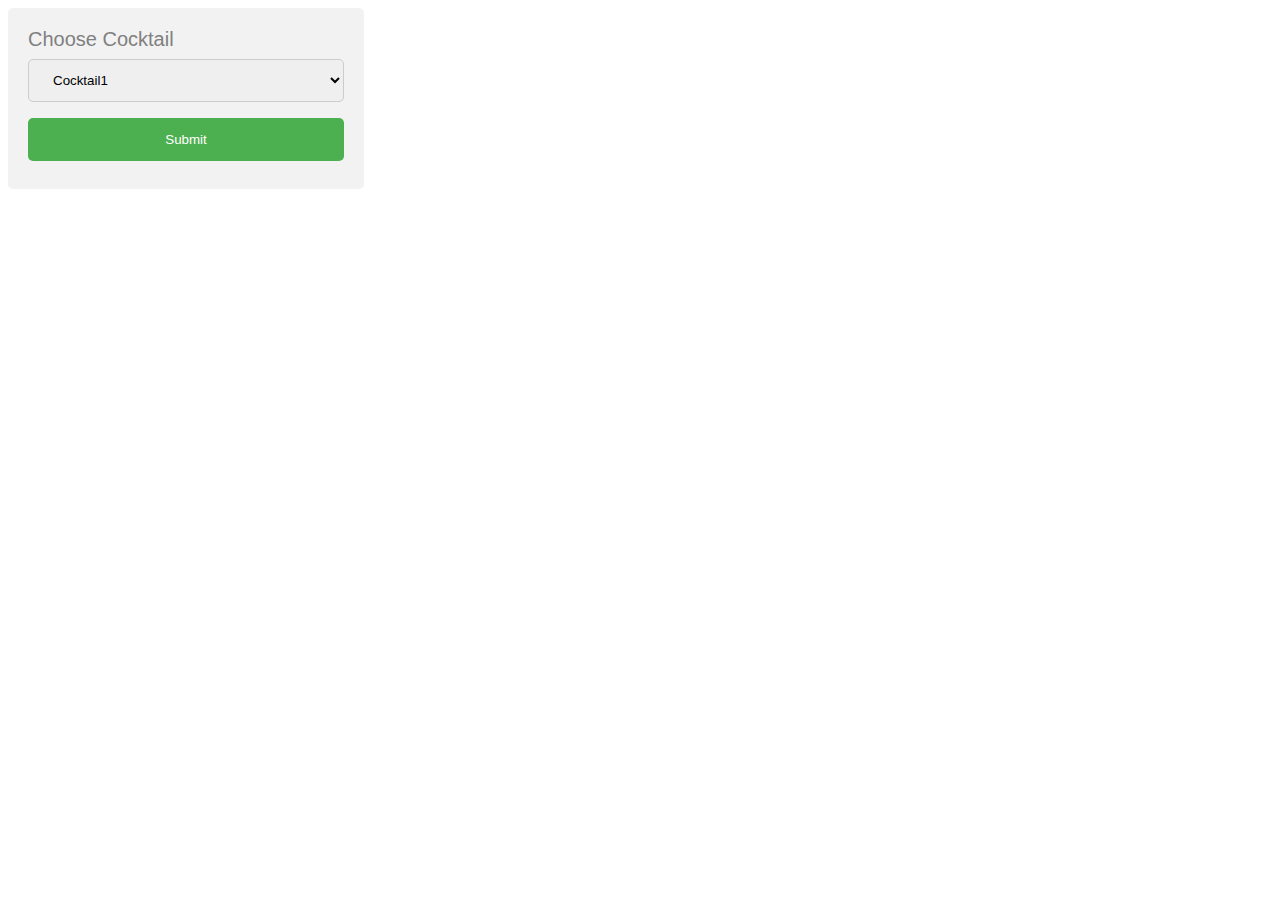
==== index.html @ c120dc1d "Merge branch 'LUA' of https://github.com/tilaktilak/Inebriator into LUA" ====
<!DOCTYPE html>
<html>
    <head>
        <meta charset="utf-8" />
        <link rel="stylesheet" href="style.css" />
        <title>Premiers tests du CSS</title>
    </head>

<body>
    <div>
      <form action="/action_page.php">
        <h>Choose Cocktail</h>
        <select id="country" name="country">
          <option value="australia">Cocktail1</option>
          <option value="canada">Cocktail2</option>
          <option value="usa">Cocktail3</option>
        </select>
        <input type="submit" value="Submit">
      </form>
    </div>
</body>
    
</html>
---- style.css ----
input[type=text], select {
    width: 100%;
    padding: 12px 20px;
    margin: 8px 0;
    display: inline-block;
    border: 1px solid #ccc;
    border-radius: 5px;
    box-sizing: border-box;
}
input[type=range] {
    width: 100%;
    padding: 20px 20px;
    background-color: #4CAF50;
    border: none;
    box-sizing: border-box;
    border-radius: 10px;
    cursor: pointer;
    margin: auto;
}

input[type=submit] {
    width: 100%;
    background-color: #4CAF50;
    color: white;
    padding: 14px 20px;
    margin: 8px 0;
    border: none;
    border-radius: 5px;
    cursor: pointer;
}



input[type=submit]:hover {
    background-color: #45a049;
}

div {
    width: 25%;
    border-radius: 5px;
    background-color: #f2f2f2;
    padding: 20px;
    font-family: Arial, Sans-serif;
    font-size: 20px;
}

h {
    font-family: Arial, Sans-serif;
    font-size: 20px;
    color: gray;
}
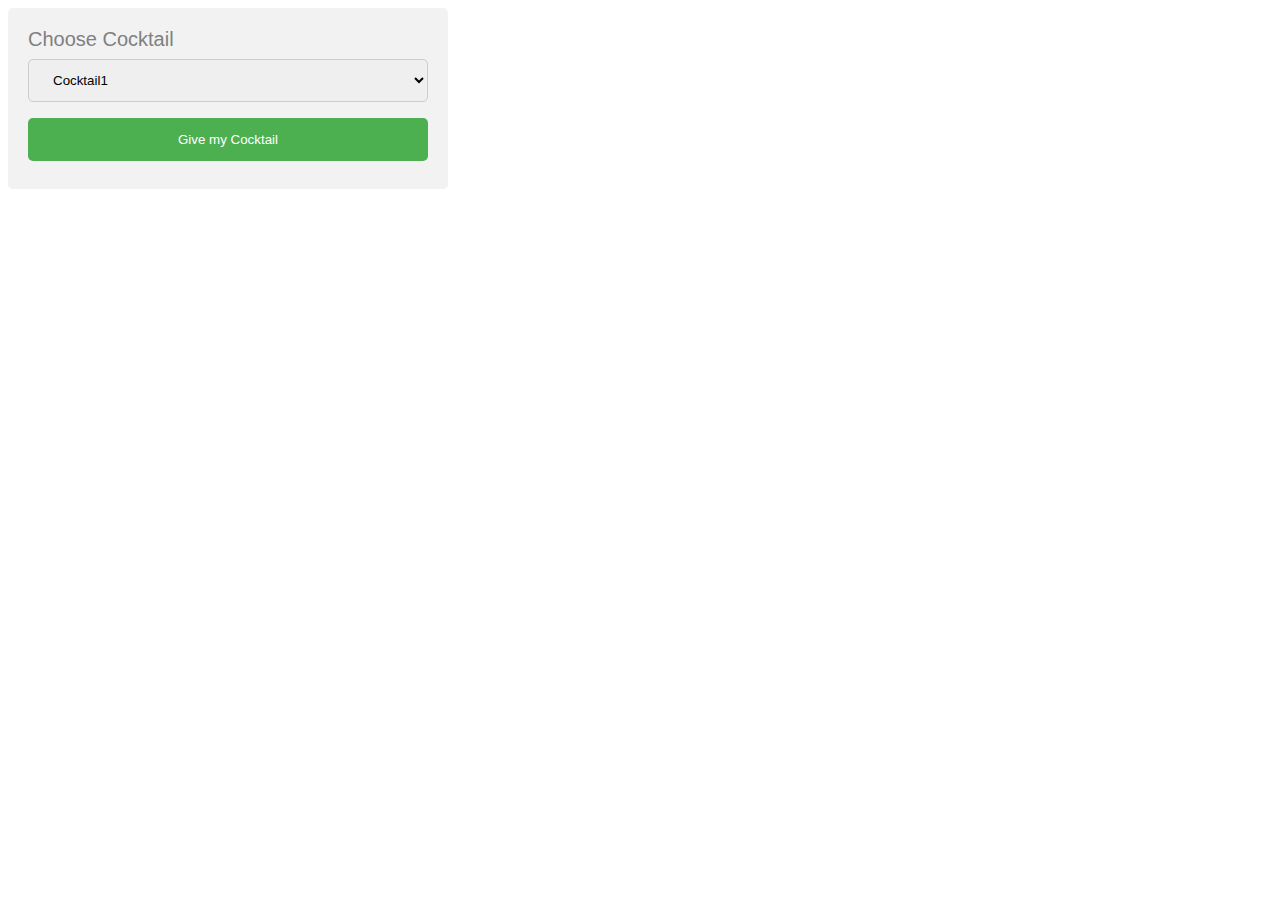
==== commit 2b701a3f: "Correct width responsivness" ====
--- a/index.html
+++ b/index.html
@@ -1,21 +1,76 @@
 <!DOCTYPE html>
+
+<meta name="viewport" content="width=device-width, initial-scale=1.0">
+
 <html>
     <head>
         <meta charset="utf-8" />
-        <link rel="stylesheet" href="style.css" />
-        <title>Premiers tests du CSS</title>
+        <style>
+           input[type=text], select {
+                width: 100%;
+                padding: 12px 20px;
+                margin: 8px 0;
+                display: inline-block;
+                border: 1px solid #ccc;
+                border-radius: 5px;
+                box-sizing: border-box;
+            }
+            input[type=range] {
+                width: 100%;
+                padding: 20px 20px;
+                background-color: #4CAF50;
+                border: none;
+                box-sizing: border-box;
+                border-radius: 10px;
+                cursor: pointer;
+                margin: auto;
+            }
+
+            input[type=submit] {
+                width: 100%;
+                background-color: #4CAF50;
+                color: white;
+                padding: 14px 20px;
+                margin: 8px 0;
+                border: none;
+                border-radius: 5px;
+                cursor: pointer;
+            }
+            input[type=submit]:hover {
+                background-color: #45a049;
+            }
+
+            div {
+                width: auto;
+                max-width: 400px;
+                border-radius: 5px;
+                background-color: #f2f2f2;
+                padding: 20px;
+                font-family: Arial, Sans-serif;
+                font-size: 20px;
+            }
+
+            h {
+                font-family: Arial, Sans-serif;
+                font-size: 20px;
+                color: gray;
+            }
+        </style>
+       
+
+
     </head>
 
 <body>
     <div>
-      <form action="/action_page.php">
+      <form>
         <h>Choose Cocktail</h>
-        <select id="country" name="country">
-          <option value="australia">Cocktail1</option>
-          <option value="canada">Cocktail2</option>
-          <option value="usa">Cocktail3</option>
+        <select id="cocktail" name="cocktail">
+          <option value="cocktail1">Cocktail1</option>
+          <option value="cocktail2">Cocktail2</option>
+          <option value="cocktail3">Cocktail3</option>
         </select>
-        <input type="submit" value="Submit">
+        <input type="submit" value="Give my Cocktail">
       </form>
     </div>
 </body>
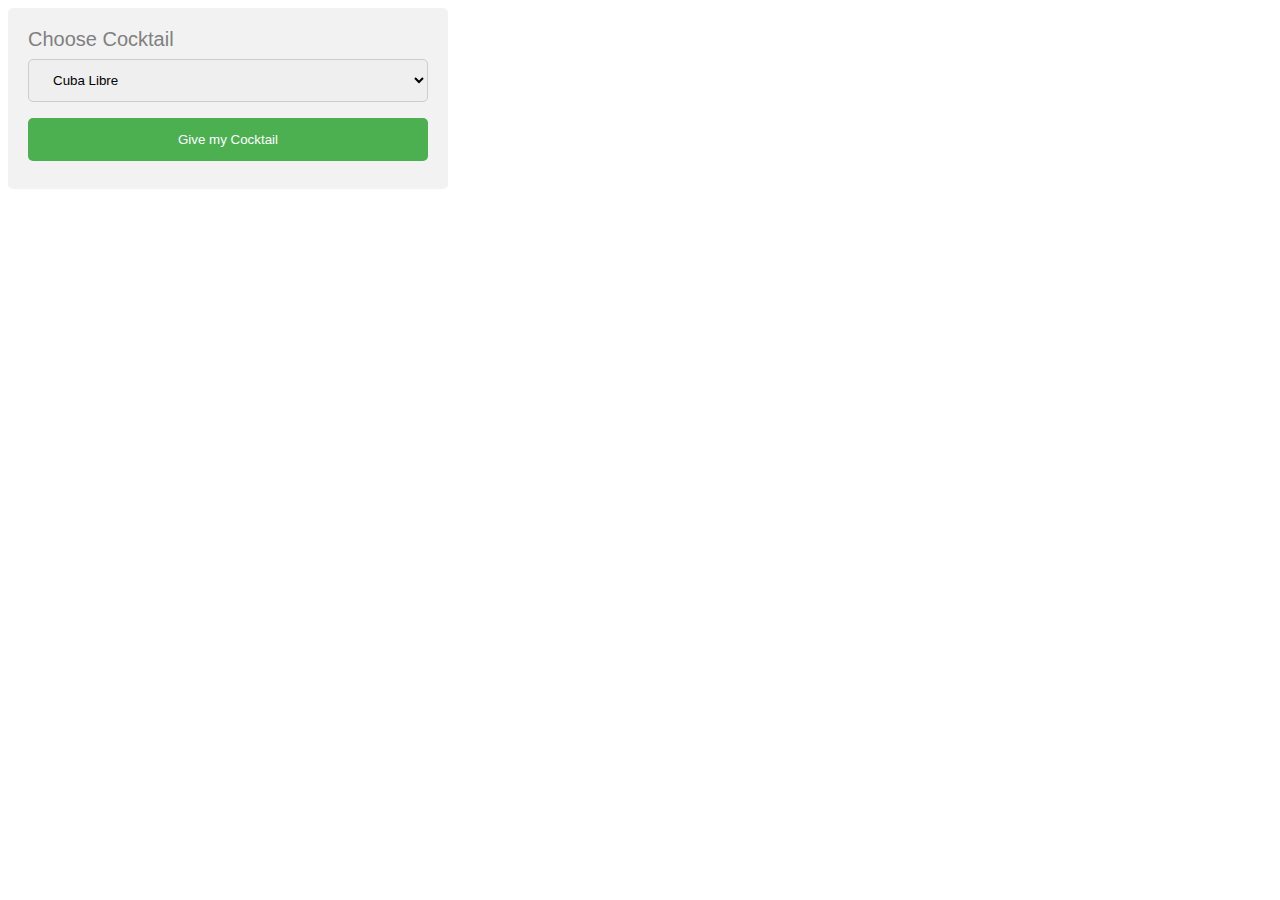
==== commit 7bbba8f1: "Version qui semble OK ...." ====
--- a/index.html
+++ b/index.html
@@ -66,9 +66,12 @@
       <form>
         <h>Choose Cocktail</h>
         <select id="cocktail" name="cocktail">
-          <option value="cocktail1">Cocktail1</option>
-          <option value="cocktail2">Cocktail2</option>
-          <option value="cocktail3">Cocktail3</option>
+          <option value="cocktail2">Cuba Libre</option>
+          <option value="cocktail3">Punch</option>
+          <option value="cocktail4">Tequila Sunrise</option>
+          <option value="cocktail6">Punch Planteur</option>
+          <option value="cocktail5">Sex on the beach</option>
+          <option value="cocktail7">After Glow</option>
         </select>
         <input type="submit" value="Give my Cocktail">
       </form>
